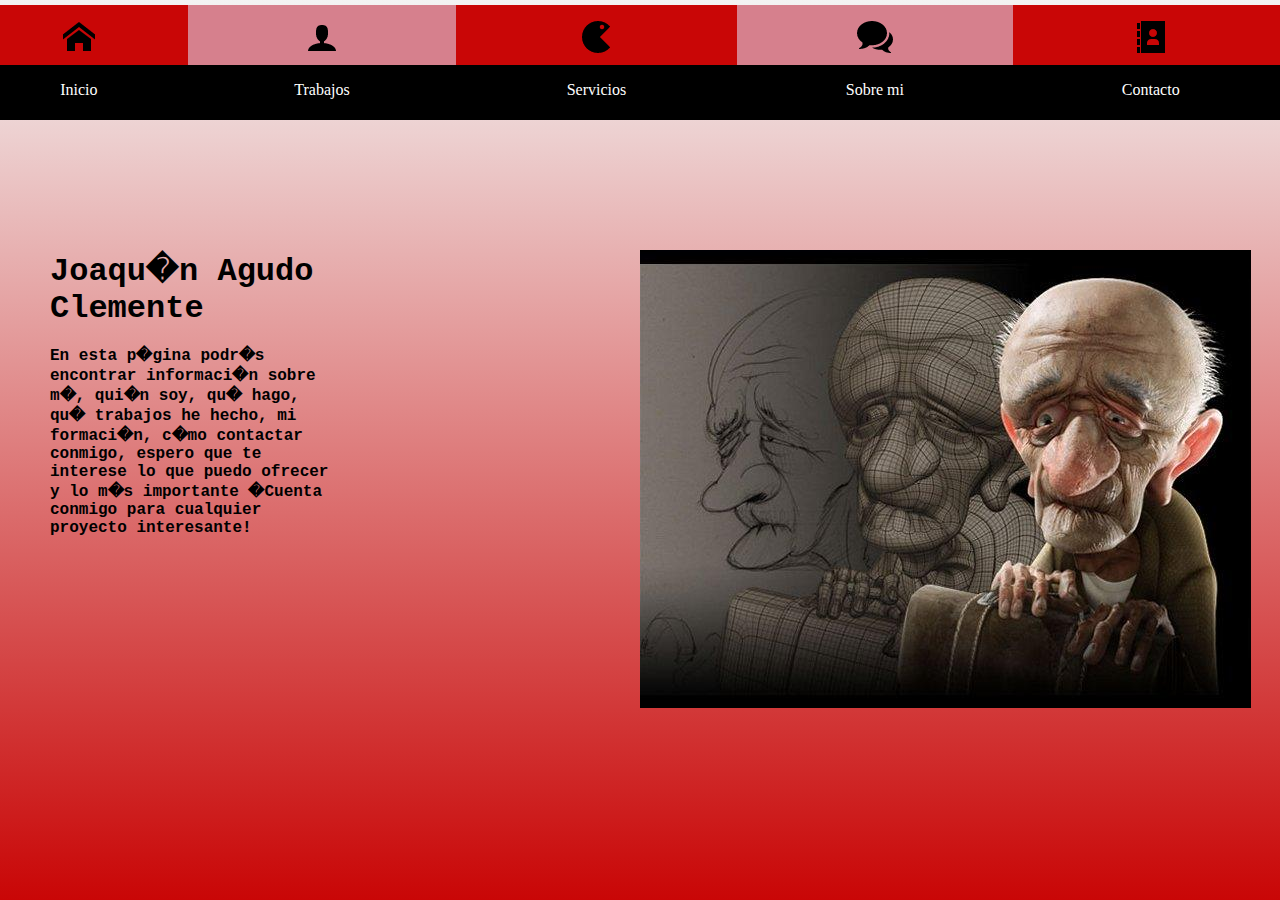
==== index.html @ da3734ff "Primera subida" ====
<!doctype html>
<html>
	<head>
		<title>Chameleon Studios</title>
        <link rel="shortcut icon" href="images/Imagenico.ico"/>
		<meta charset="utf-8"/>
	</head>
	<body>
	
		<link href="style.css" rel="stylesheet" type="text/css">
		
		
			<div class="slider"></div>
			<div class="barranav">
				<header>
					
					<nav>
							<ul>
								<li><a href="index.html"><span class="primero"><div class="icon"><img src="IcoMoon-Free-master/PNG/32px/001-home.png"alt="Inicio"></div></span>Inicio</a></li>
								<li><a href="Trabajos.html"><span class="segundo"><div class="icon"><img src="IcoMoon-Free-master/PNG/32px/114-user.png" alt="Integrantes"></div></span>Trabajos</a>
									<ul>
										<li><a href="modelos.html">Modelos 3D</a></li>
										<li><a href="Animaciones.html">Animaciones</a></li>
										<li><a href="Shading.html">Shading</a></li>
										<li><a href="Proyectos.html">Proyectos</a></li>
									</ul>
								</li>
								<li><a href="servicios.html"><span class="tercero"><div class="icon"><img src="IcoMoon-Free-master/PNG/32px/023-pacman.png"alt="Servicios"></div></span>Servicios</a></li>
								<li><a href="sobremi.html"><span class="cuarto"><div class="icon"><img src="IcoMoon-Free-master/PNG/32px/110-bubbles2.png" alt="Acerca de"></div></span>Sobre mi</a></li>
								<li><a href="contacto.html"><span class="quinto"><div class="icon"><img src="IcoMoon-Free-master/PNG/32px/069-address-book.png" alt="Contacto"></div></span>Contacto</a></li>
							</ul>
						</nav>
				</header>
			</div>
		<div class="formato">
        <div id="foto"><img src="images/animacion-3d.jpg"/></div>
		</div>
		<div class="imagen1"><p class="texto"><h1>Joaqu�n Agudo Clemente</h1> </br> <b>En esta p�gina podr�s encontrar informaci�n sobre m�, qui�n soy, qu� hago, qu� trabajos he hecho, mi formaci�n, c�mo contactar conmigo, espero que te interese lo que puedo ofrecer y lo m�s importante �Cuenta conmigo para cualquier proyecto interesante!</b></p>
		</div>
		
	</body>
</html>
---- style.css ----
* {
	margin:0;
	padding:0;
}





.barranav{
	margin-top:0px;

}

.slider{
	
}

.icon{
	margin-top:13px;
	
	}
 
nav {
    top:40px;
    position: absolute;
    left:-30px;
    right:80px;
	margin:20px auto;
	max-width:2500px;
	width:103%;
}

nav ul {
	list-style:none;
}
 
nav > ul {
	display:table;
	width:100%;
	background:#000;
	position:relative;
}
 
nav > ul li {
	display:table-cell;
}
 
nav > ul > li:hover > ul {
	display:block;
	height:100%;
}
 
nav > ul > li > ul {
	display:block;
	position:absolute;
	background:#000;
	left:25px;
	right:0;
	overflow:hidden;
	height:0%;
	-webkit-transition: all .3s ease;
	-moz-transition: all .3s ease;
	-ms-transition: all .3s ease;
	-o-transition: all .3s ease;
	transition: all .3s ease;
}
 
nav > ul li a {
	color:#fff;
	display:block;
	line-height:20px;
	padding:20px;
	position: relative;
	text-align:center;
	text-decoration:none;
	-webkit-transition: all .3s ease;
	-moz-transition: all .3s ease;
	-ms-transition: all .3s ease;
	-o-transition: all .3s ease;
	transition: all .3s ease;
}
 
nav > ul > li > ul > li a:hover {
	background:#5da5a2;
}
 
nav > ul > li > a span {
	background:#a4aaad;
	display:block;
	height:100%;
	width:100%;
	left:0;
	position:absolute;
	top:-55px;
	-webkit-transition: all .3s ease;
	-moz-transition: all .3s ease;
	-ms-transition: all .3s ease;
	-o-transition: all .3s ease;
	transition: all .3s ease;
}
 
nav > ul > li > a span .icon {
	display:block;
	line-height:60px;
}
 
nav > ul > li > a:hover > span {
	top:0;
}

#letrablanca {
	color:white;
	
}

#info{
}

.footer {
  position: fixed;
  right: 0;
  bottom: 0;
  left: 0;
  padding: 1rem;
  background-color:black;
  text-align: center;
}

body{
	height: 100%;
	background: linear-gradient(#f3f3f3, #c90606); 
	background-attachment: fixed;
	background-repeat: no-repeat;

}

header {
	margin-top:-5px;
    width:100%;

	margin-left:30px;

}

 .slider{
	color:red;
	margin: auto;
 
 }
 
 #parrafo{
	margin: auto;
 }
 
 .formato{
	left:50%;
	top:250px;
	position:absolute;
 
 }
 
 #foto{
	 

	 
	 }
 
 .texto{
	 left:50px;
	 
	 }
	 
	 .primero{
		 align-content:center;
		 
		 }
	 
 
 .imagen1{
	font-family:Consolas, "Andale Mono", "Lucida Console", "Lucida Sans Typewriter", Monaco, "Courier New", monospace;
	position:absolute;
	top:250px;
	color:black;
	left:50px;
	right:950px;
 
}

 .imagen2{
	font-family:Consolas, "Andale Mono", "Lucida Console", "Lucida Sans Typewriter", Monaco, "Courier New", monospace;
	position:absolute;
	top:500px;
	color:black;
	left:600px;
	right:950px;
 
}

 .imagen3{
	font-family:Consolas, "Andale Mono", "Lucida Console", "Lucida Sans Typewriter", Monaco, "Courier New", monospace;
	position:absolute;
	top:245px;
	color:black;
	left:400px;
	right:950px;
 
}



.intexto {
	font-family:Consolas, "Andale Mono", "Lucida Console", "Lucida Sans Typewriter", Monaco, "Courier New", monospace;
	position:absolute;
	top:250px;
	color:black;
	left:650px;
	right:500px;
	
	}
	


.intexto2 {
	font-family:Consolas, "Andale Mono", "Lucida Console", "Lucida Sans Typewriter", Monaco, "Courier New", monospace;
	position:absolute;
	top:700px;
	color:black;
	left:650px;
	right:500px;
	
	}
	


.intexto3 {
	font-family:Consolas, "Andale Mono", "Lucida Console", "Lucida Sans Typewriter", Monaco, "Courier New", monospace;
	position:absolute;
	top:1200px;
	color:black;
	left:650px;
	right:500px;
	
	}
	
	 .foto1{
	left:800px;
	top:150px;
	

 
 }

 .formato1{
	left:100px;
	top:200px;
	position:absolute;
 
 }
 
 	 .foto2{
	left:500px;
	top:450px;

 
 }

 .formato2{
	left:100px;
	top:650px;
	position:absolute;
 
 }
 
  	 .foto3{
	left:500px;
	top:1000px;

 
 }

 .formato3{
	left:100px;
	top:1150px;
	position:absolute;
 
 }
 
   	 .foto4{
	left:500px;
	top:1000px;
	padding-bottom: 200px;

 
 }

 .formato4{
	left:100px;
	top:1650px;
	position:absolute;
	padding-bottom: 200px;
 
 }
 
 .intexto4 {
	font-family:Consolas, "Andale Mono", "Lucida Console", "Lucida Sans Typewriter", Monaco, "Courier New", monospace;
	position:absolute;
	top:1700px;
	color:black;
	left:650px;
	right:500px;
	padding-bottom: 200px;
	
	}
	
#arriba{
		padding-top:50%;
		padding-left:95%;
		
		}
#arriba1{
		padding-top:103%;
		padding-left:95%;
		
		}
/*Colores*/
nav ul li a .primero {
	background:#c90606;
}
 
nav ul li a .segundo {
	background:#d6808d;

}
 
nav ul li a .tercero {
	background:#c90606;
}
 
nav ul li a .cuarto {
	background:#d6808d;
}
 
nav ul li a .quinto {
	background:#c90606;
}
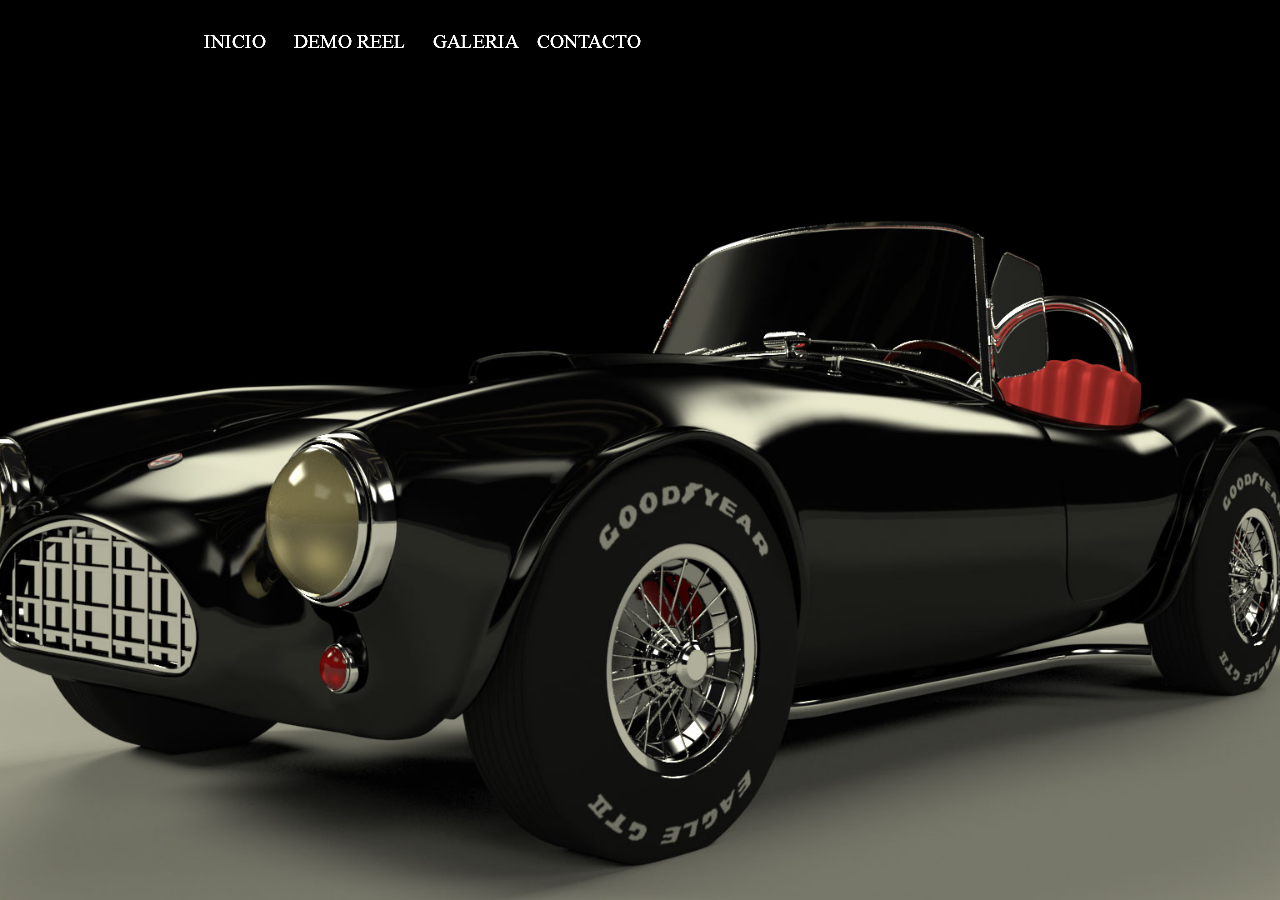
==== commit 06edc18b: "Add files via upload" ====
--- a/index.html
+++ b/index.html
@@ -1,42 +1,76 @@
-<!doctype html>
-<html>
-	<head>
-		<title>Chameleon Studios</title>
-        <link rel="shortcut icon" href="images/Imagenico.ico"/>
-		<meta charset="utf-8"/>
-	</head>
-	<body>
-	
-		<link href="style.css" rel="stylesheet" type="text/css">
-		
-		
-			<div class="slider"></div>
-			<div class="barranav">
-				<header>
-					
-					<nav>
-							<ul>
-								<li><a href="index.html"><span class="primero"><div class="icon"><img src="IcoMoon-Free-master/PNG/32px/001-home.png"alt="Inicio"></div></span>Inicio</a></li>
-								<li><a href="Trabajos.html"><span class="segundo"><div class="icon"><img src="IcoMoon-Free-master/PNG/32px/114-user.png" alt="Integrantes"></div></span>Trabajos</a>
-									<ul>
-										<li><a href="modelos.html">Modelos 3D</a></li>
-										<li><a href="Animaciones.html">Animaciones</a></li>
-										<li><a href="Shading.html">Shading</a></li>
-										<li><a href="Proyectos.html">Proyectos</a></li>
-									</ul>
-								</li>
-								<li><a href="servicios.html"><span class="tercero"><div class="icon"><img src="IcoMoon-Free-master/PNG/32px/023-pacman.png"alt="Servicios"></div></span>Servicios</a></li>
-								<li><a href="sobremi.html"><span class="cuarto"><div class="icon"><img src="IcoMoon-Free-master/PNG/32px/110-bubbles2.png" alt="Acerca de"></div></span>Sobre mi</a></li>
-								<li><a href="contacto.html"><span class="quinto"><div class="icon"><img src="IcoMoon-Free-master/PNG/32px/069-address-book.png" alt="Contacto"></div></span>Contacto</a></li>
-							</ul>
-						</nav>
-				</header>
-			</div>
-		<div class="formato">
-        <div id="foto"><img src="images/animacion-3d.jpg"/></div>
-		</div>
-		<div class="imagen1"><p class="texto"><h1>Joaqu�n Agudo Clemente</h1> </br> <b>En esta p�gina podr�s encontrar informaci�n sobre m�, qui�n soy, qu� hago, qu� trabajos he hecho, mi formaci�n, c�mo contactar conmigo, espero que te interese lo que puedo ofrecer y lo m�s importante �Cuenta conmigo para cualquier proyecto interesante!</b></p>
-		</div>
-		
-	</body>
-</html>+<!DOCTYPE html>
+<html class="nojs html css_verticalspacer" lang="es-ES">
+ <head>
+
+  <meta http-equiv="Content-type" content="text/html;charset=UTF-8"/>
+  <meta name="generator" content="2017.0.0.363"/>
+  <meta name="viewport" content="width=device-width, initial-scale=1.0"/>
+  
+  <script type="text/javascript">
+   // Update the 'nojs'/'js' class on the html node
+document.documentElement.className = document.documentElement.className.replace(/\bnojs\b/g, 'js');
+
+// Check that all required assets are uploaded and up-to-date
+if(typeof Muse == "undefined") window.Muse = {}; window.Muse.assets = {"required":["museutils.js", "museconfig.js", "webpro.js", "musewpslideshow.js", "jquery.museoverlay.js", "touchswipe.js", "jquery.watch.js", "require.js", "index.css"], "outOfDate":[]};
+</script>
+  
+  <title>Inicio</title>
+  <!-- CSS -->
+  <link rel="stylesheet" type="text/css" href="css/site_global.css?crc=443350757"/>
+  <link rel="stylesheet" type="text/css" href="css/index.css?crc=3921073358" id="pagesheet"/>
+   </head>
+ <body>
+
+  <div class="clearfix borderbox" id="page"><!-- group -->
+   <div class="SlideShowWidget clearfix HeroFillFrame grpelem" id="slideshowu3169"><!-- none box -->
+    &nbsp;
+    <div class="popup_anchor" id="u3170popup">
+     <div class="SlideShowContentPanel clearfix fullscreen" id="u3170"><!-- stack box -->
+      <div class="SSSlide clip_frame fullscreen" id="u3171"><!-- image -->
+       <img class="ImageInclude" id="u3171_img" data-src="images/coche.jpg?crc=483503426" src="images/blank.gif?crc=4208392903" alt="" data-width="960" data-height="540"/>
+      </div>
+      <div class="SSSlide invi clip_frame fullscreen" id="u3333"><!-- image -->
+       <img class="ImageInclude" id="u3333_img" data-src="images/trompetashading.jpg?crc=4214512660" src="images/blank.gif?crc=4208392903" alt="" data-width="960" data-height="540"/>
+      </div>
+      <div class="SSSlide invi clip_frame fullscreen" id="u3359"><!-- image -->
+       <img class="ImageInclude" id="u3359_img" data-src="images/bolas_leces.jpg?crc=4240019870" src="images/blank.gif?crc=4208392903" alt="" data-width="960" data-height="540"/>
+      </div>
+      <div class="SSSlide invi clip_frame fullscreen" id="u3385"><!-- image -->
+       <img class="ImageInclude" id="u3385_img" data-src="images/fsdf.jpg?crc=3890269968" src="images/blank.gif?crc=4208392903" alt="" data-width="960" data-height="540"/>
+      </div>
+      <div class="SSSlide invi clip_frame fullscreen" id="u3411"><!-- image -->
+       <img class="ImageInclude" id="u3411_img" data-src="images/pez.jpg?crc=4003642902" src="images/blank.gif?crc=4208392903" alt="" data-width="960" data-height="540"/>
+      </div>
+      <div class="SSSlide invi clip_frame fullscreen" id="u3437"><!-- image -->
+       <img class="ImageInclude" id="u3437_img" data-src="images/sablalaser.jpg?crc=4237762713" src="images/blank.gif?crc=4208392903" alt="" data-width="960" data-height="540"/>
+      </div>
+     </div>
+    </div>
+   </div>
+   <a class="nonblock nontext MuseLinkActive grpelem" id="u419-4" href="index.html"><!-- rasterized frame --><img id="u419-4_img" alt="INICIO" width="65" height="30" src="images/u419-4-a.png?crc=214096454"/></a>
+   <a class="nonblock nontext grpelem" id="u438-4" href="demo-reel.html"><!-- rasterized frame --><img id="u438-4_img" alt="DEMO REEL" width="114" height="30" src="images/u438-4.png?crc=9311412"/></a>
+   <a class="nonblock nontext grpelem" id="u426-4" href="galeria.html"><!-- rasterized frame --><img id="u426-4_img" alt="GALERIA" width="86" height="30" src="images/u426-4.png?crc=278331091"/></a>
+   <a class="nonblock nontext grpelem" id="u429-4" href="contacto.html"><!-- rasterized frame --><img id="u429-4_img" alt="CONTACTO" width="117" height="30" src="images/u429-4.png?crc=4227220935"/></a>
+   <div class="verticalspacer" data-offset-top="105" data-content-above-spacer="105" data-content-below-spacer="395"></div>
+  </div>
+  <!-- Other scripts -->
+  <script type="text/javascript">
+   window.Muse.assets.check=function(d){if(!window.Muse.assets.checked){window.Muse.assets.checked=!0;var b={},c=function(a,b){if(window.getComputedStyle){var c=window.getComputedStyle(a,null);return c&&c.getPropertyValue(b)||c&&c[b]||""}if(document.documentElement.currentStyle)return(c=a.currentStyle)&&c[b]||a.style&&a.style[b]||"";return""},a=function(a){if(a.match(/^rgb/))return a=a.replace(/\s+/g,"").match(/([\d\,]+)/gi)[0].split(","),(parseInt(a[0])<<16)+(parseInt(a[1])<<8)+parseInt(a[2]);if(a.match(/^\#/))return parseInt(a.substr(1),
+16);return 0},g=function(g){for(var f=document.getElementsByTagName("link"),h=0;h<f.length;h++)if("text/css"==f[h].type){var i=(f[h].href||"").match(/\/?css\/([\w\-]+\.css)\?crc=(\d+)/);if(!i||!i[1]||!i[2])break;b[i[1]]=i[2]}f=document.createElement("div");f.className="version";f.style.cssText="display:none; width:1px; height:1px;";document.getElementsByTagName("body")[0].appendChild(f);for(h=0;h<Muse.assets.required.length;){var i=Muse.assets.required[h],l=i.match(/([\w\-\.]+)\.(\w+)$/),k=l&&l[1]?
+l[1]:null,l=l&&l[2]?l[2]:null;switch(l.toLowerCase()){case "css":k=k.replace(/\W/gi,"_").replace(/^([^a-z])/gi,"_$1");f.className+=" "+k;k=a(c(f,"color"));l=a(c(f,"backgroundColor"));k!=0||l!=0?(Muse.assets.required.splice(h,1),"undefined"!=typeof b[i]&&(k!=b[i]>>>24||l!=(b[i]&16777215))&&Muse.assets.outOfDate.push(i)):h++;f.className="version";break;case "js":h++;break;default:throw Error("Unsupported file type: "+l);}}d?d().jquery!="1.8.3"&&Muse.assets.outOfDate.push("jquery-1.8.3.min.js"):Muse.assets.required.push("jquery-1.8.3.min.js");
+f.parentNode.removeChild(f);if(Muse.assets.outOfDate.length||Muse.assets.required.length)f="Puede que determinados archivos falten en el servidor o sean incorrectos. Limpie la cache del navegador e inténtelo de nuevo. Si el problema persiste, póngase en contacto con el administrador del sitio web.",g&&Muse.assets.outOfDate.length&&(f+="\nOut of date: "+Muse.assets.outOfDate.join(",")),g&&Muse.assets.required.length&&(f+="\nMissing: "+Muse.assets.required.join(",")),alert(f)};location&&location.search&&location.search.match&&location.search.match(/muse_debug/gi)?setTimeout(function(){g(!0)},5E3):g()}};
+var muse_init=function(){require.config({baseUrl:""});require(["jquery","museutils","whatinput","webpro","musewpslideshow","jquery.museoverlay","touchswipe","jquery.watch"],function(d){var $ = d;$(document).ready(function(){try{
+window.Muse.assets.check($);/* body */
+Muse.Utils.transformMarkupToFixBrowserProblemsPreInit();/* body */
+Muse.Utils.prepHyperlinks(true);/* body */
+Muse.Utils.fullPage('#page');/* 100% height page */
+Muse.Utils.initWidget('#slideshowu3169', ['#bp_infinity'], function(elem) { var widget = new WebPro.Widget.ContentSlideShow(elem, {autoPlay:true,displayInterval:3500,slideLinkStopsSlideShow:false,transitionStyle:'fading',lightboxEnabled_runtime:false,shuffle:false,transitionDuration:600,enableSwipe:true,elastic:'fullScreen',resumeAutoplay:true,resumeAutoplayInterval:3000,playOnce:false,autoActivate_runtime:false}); $(elem).data('widget', widget); return widget; });/* #slideshowu3169 */
+Muse.Utils.showWidgetsWhenReady();/* body */
+Muse.Utils.transformMarkupToFixBrowserProblems();/* body */
+}catch(b){if(b&&"function"==typeof b.notify?b.notify():Muse.Assert.fail("Error calling selector function: "+b),false)throw b;}})})};
+
+</script>
+  <!-- RequireJS script -->
+  <script src="scripts/require.js?crc=244322403" type="text/javascript" async data-main="scripts/museconfig.js?crc=168988563" onload="if (requirejs) requirejs.onError = function(requireType, requireModule) { if (requireType && requireType.toString && requireType.toString().indexOf && 0 <= requireType.toString().indexOf('#scripterror')) window.Muse.assets.check(); }" onerror="window.Muse.assets.check();"></script>
+   </body>
+</html>
--- a/css/site_global.css
+++ b/css/site_global.css
@@ -0,0 +1 @@
+html{min-height:100%;min-width:100%;-ms-text-size-adjust:none;}body,div,dl,dt,dd,ul,ol,li,nav,h1,h2,h3,h4,h5,h6,pre,code,form,fieldset,legend,input,button,textarea,p,blockquote,th,td,a{margin:0px;padding:0px;border-width:0px;border-style:solid;border-color:transparent;-webkit-transform-origin:left top;-ms-transform-origin:left top;-o-transform-origin:left top;transform-origin:left top;background-repeat:no-repeat;}button.submit-btn{-moz-box-sizing:content-box;-webkit-box-sizing:content-box;box-sizing:content-box;}.transition{-webkit-transition-property:background-image,background-position,background-color,border-color,border-radius,color,font-size,font-style,font-weight,letter-spacing,line-height,text-align,box-shadow,text-shadow,opacity;transition-property:background-image,background-position,background-color,border-color,border-radius,color,font-size,font-style,font-weight,letter-spacing,line-height,text-align,box-shadow,text-shadow,opacity;}.transition *{-webkit-transition:inherit;transition:inherit;}table{border-collapse:collapse;border-spacing:0px;}fieldset,img{border:0px;border-style:solid;-webkit-transform-origin:left top;-ms-transform-origin:left top;-o-transform-origin:left top;transform-origin:left top;}address,caption,cite,code,dfn,em,strong,th,var,optgroup{font-style:inherit;font-weight:inherit;}del,ins{text-decoration:none;}li{list-style:none;}caption,th{text-align:left;}h1,h2,h3,h4,h5,h6{font-size:100%;font-weight:inherit;}input,button,textarea,select,optgroup,option{font-family:inherit;font-size:inherit;font-style:inherit;font-weight:inherit;}.form-grp input,.form-grp textarea{-webkit-appearance:none;-webkit-border-radius:0;}body{font-family:Arial, Helvetica Neue, Helvetica, sans-serif;text-align:left;font-size:14px;line-height:17px;word-wrap:break-word;text-rendering:optimizeLegibility;-moz-font-feature-settings:'liga';-ms-font-feature-settings:'liga';-webkit-font-feature-settings:'liga';font-feature-settings:'liga';}a:link{color:#0000FF;text-decoration:underline;}a:visited{color:#800080;text-decoration:underline;}a:hover{color:#0000FF;text-decoration:underline;}a:active{color:#EE0000;text-decoration:underline;}a.nontext{color:black;text-decoration:none;font-style:normal;font-weight:normal;}.normal_text{color:#000000;direction:ltr;font-family:Arial, Helvetica Neue, Helvetica, sans-serif;font-size:14px;font-style:normal;font-weight:normal;letter-spacing:0px;line-height:17px;text-align:left;text-decoration:none;text-indent:0px;text-transform:none;vertical-align:0px;padding:0px;}.list0 li:before{position:absolute;right:100%;letter-spacing:0px;text-decoration:none;font-weight:normal;font-style:normal;}.rtl-list li:before{right:auto;left:100%;}.nls-None > li:before,.nls-None .list3 > li:before,.nls-None .list6 > li:before{margin-right:6px;content:'•';}.nls-None .list1 > li:before,.nls-None .list4 > li:before,.nls-None .list7 > li:before{margin-right:6px;content:'○';}.nls-None,.nls-None .list1,.nls-None .list2,.nls-None .list3,.nls-None .list4,.nls-None .list5,.nls-None .list6,.nls-None .list7,.nls-None .list8{padding-left:34px;}.nls-None.rtl-list,.nls-None .list1.rtl-list,.nls-None .list2.rtl-list,.nls-None .list3.rtl-list,.nls-None .list4.rtl-list,.nls-None .list5.rtl-list,.nls-None .list6.rtl-list,.nls-None .list7.rtl-list,.nls-None .list8.rtl-list{padding-left:0px;padding-right:34px;}.nls-None .list2 > li:before,.nls-None .list5 > li:before,.nls-None .list8 > li:before{margin-right:6px;content:'-';}.nls-None.rtl-list > li:before,.nls-None .list1.rtl-list > li:before,.nls-None .list2.rtl-list > li:before,.nls-None .list3.rtl-list > li:before,.nls-None .list4.rtl-list > li:before,.nls-None .list5.rtl-list > li:before,.nls-None .list6.rtl-list > li:before,.nls-None .list7.rtl-list > li:before,.nls-None .list8.rtl-list > li:before{margin-right:0px;margin-left:6px;}.TabbedPanelsTab{white-space:nowrap;}.MenuBar .MenuBarView,.MenuBar .SubMenuView{display:block;list-style:none;}.MenuBar .SubMenu{display:none;position:absolute;}.NoWrap{white-space:nowrap;word-wrap:normal;}.rootelem{margin-left:auto;margin-right:auto;}.colelem{display:inline;float:left;clear:both;}.clearfix:after{content:"\0020";visibility:hidden;display:block;height:0px;clear:both;}*:first-child+html .clearfix{zoom:1;}.clip_frame{overflow:hidden;}.popup_anchor{position:relative;width:0px;height:0px;}.popup_element{z-index:100000;}.svg{display:block;vertical-align:top;}span.wrap{content:'';clear:left;display:block;}span.actAsInlineDiv{display:inline-block;}.position_content,.excludeFromNormalFlow{float:left;}.preload_images{position:absolute;overflow:hidden;left:-9999px;top:-9999px;height:1px;width:1px;}.preload{height:1px;width:1px;}.animateStates{-webkit-transition:0.3s ease-in-out;-moz-transition:0.3s ease-in-out;-o-transition:0.3s ease-in-out;transition:0.3s ease-in-out;}[data-whatinput="mouse"] *:focus,[data-whatinput="touch"] *:focus,input:focus,textarea:focus{outline:none;}textarea{resize:none;overflow:auto;}.fld-prompt{pointer-events:none;}.wrapped-input{position:absolute;top:0px;left:0px;background:transparent;border:none;}.submit-btn{z-index:50000;cursor:pointer;}.anchor_item{width:22px;height:18px;}.MenuBar .SubMenuVisible,.MenuBarVertical .SubMenuVisible,.MenuBar .SubMenu .SubMenuVisible,.popup_element.Active,span.actAsPara,.actAsDiv,a.nonblock.nontext,img.block{display:block;}.widget_invisible,.js .invi,.js .mse_pre_init{visibility:hidden;}.ose_ei{visibility:hidden;z-index:0;}.no_vert_scroll{overflow-y:hidden;}.always_vert_scroll{overflow-y:scroll;}.always_horz_scroll{overflow-x:scroll;}.fullscreen{overflow:hidden;left:0px;top:0px;position:fixed;height:100%;width:100%;-moz-box-sizing:border-box;-webkit-box-sizing:border-box;-ms-box-sizing:border-box;box-sizing:border-box;}.fullwidth{position:absolute;}.borderbox{-moz-box-sizing:border-box;-webkit-box-sizing:border-box;-ms-box-sizing:border-box;box-sizing:border-box;}.scroll_wrapper{position:absolute;overflow:auto;left:0px;right:0px;top:0px;bottom:0px;padding-top:0px;padding-bottom:0px;margin-top:0px;margin-bottom:0px;}.browser_width > *{position:absolute;left:0px;right:0px;}.grpelem,.accordion_wrapper{display:inline;float:left;}.fld-checkbox input[type=checkbox],.fld-radiobutton input[type=radio]{position:absolute;overflow:hidden;clip:rect(0px, 0px, 0px, 0px);height:1px;width:1px;margin:-1px;padding:0px;border:0px;}.fld-checkbox input[type=checkbox] + label,.fld-radiobutton input[type=radio] + label{display:inline-block;background-repeat:no-repeat;cursor:pointer;float:left;width:100%;height:100%;}.pointer_cursor,.fld-recaptcha-mode,.fld-recaptcha-refresh,.fld-recaptcha-help{cursor:pointer;}p,h1,h2,h3,h4,h5,h6,ol,ul,span.actAsPara{max-height:1000000px;}.superscript{vertical-align:super;font-size:66%;line-height:0px;}.subscript{vertical-align:sub;font-size:66%;line-height:0px;}.horizontalSlideShow{-ms-touch-action:pan-y;touch-action:pan-y;}.verticalSlideShow{-ms-touch-action:pan-x;touch-action:pan-x;}.colelem100,.verticalspacer{clear:both;}.list0 li,.MenuBar .MenuItemContainer,.SlideShowContentPanel .fullscreen img,.css_verticalspacer .verticalspacer{position:relative;}.popup_element.Inactive,.js .disn,.js .an_invi,.hidden,.breakpoint{display:none;}#muse_css_mq{position:absolute;display:none;background-color:#FFFFFE;}.fluid_height_spacer{width:0.01px;}.muse_check_css{display:none;position:fixed;}@media screen and (-webkit-min-device-pixel-ratio:0){body{text-rendering:auto;}}--- a/css/index.css
+++ b/css/index.css
@@ -0,0 +1 @@
+.version.index{color:#0000E9;background-color:#B6D4CE;}#muse_css_mq{background-color:#FFFFFF;}#page{z-index:1;min-height:438px;background-image:none;border-width:0px;border-color:#000000;background-color:transparent;padding-bottom:62px;width:100%;max-width:960px;margin-left:auto;margin-right:auto;}#slideshowu3169{z-index:2;height:0px;width:0.01px;position:relative;margin-right:-10000px;margin-top:105px;left:255px;}#u3170{position:absolute;background-color:transparent;}#u3170popup{z-index:3;}#u3171{z-index:4;border-width:0px;border-color:transparent;background-color:transparent;}#u3333{z-index:6;border-width:0px;border-color:transparent;background-color:transparent;}#u3359{z-index:8;border-width:0px;border-color:transparent;background-color:transparent;}#u3385{z-index:10;border-width:0px;border-color:transparent;background-color:transparent;}#u3411{z-index:12;border-width:0px;border-color:transparent;background-color:transparent;}#u3437{z-index:14;border-width:0px;border-color:transparent;background-color:transparent;}.SSFirstButton,.SSPreviousButton,.SSNextButton,.SSLastButton,.SSSlideLink,.SSCloseButton{cursor:pointer;}.SSSlideLoading{background:url("../images/loading.gif?crc=3815509949") no-repeat center center;}#u419-4{z-index:16;position:relative;margin-right:-10000px;width:65px;margin-top:32px;left:44px;}#u438-4{z-index:28;position:relative;margin-right:-10000px;width:114px;margin-top:32px;left:134px;}#u426-4{z-index:20;position:relative;margin-right:-10000px;width:86px;margin-top:32px;left:273px;}#u429-4{z-index:24;position:relative;margin-right:-10000px;width:117px;margin-top:32px;left:377px;}#u419-4_img,#u438-4_img,#u426-4_img,#u429-4_img{display:block;vertical-align:top;}.css_verticalspacer .verticalspacer{height:calc(100vh - 500px);}.html{background-color:#000000;}body{position:relative;min-width:320px;}